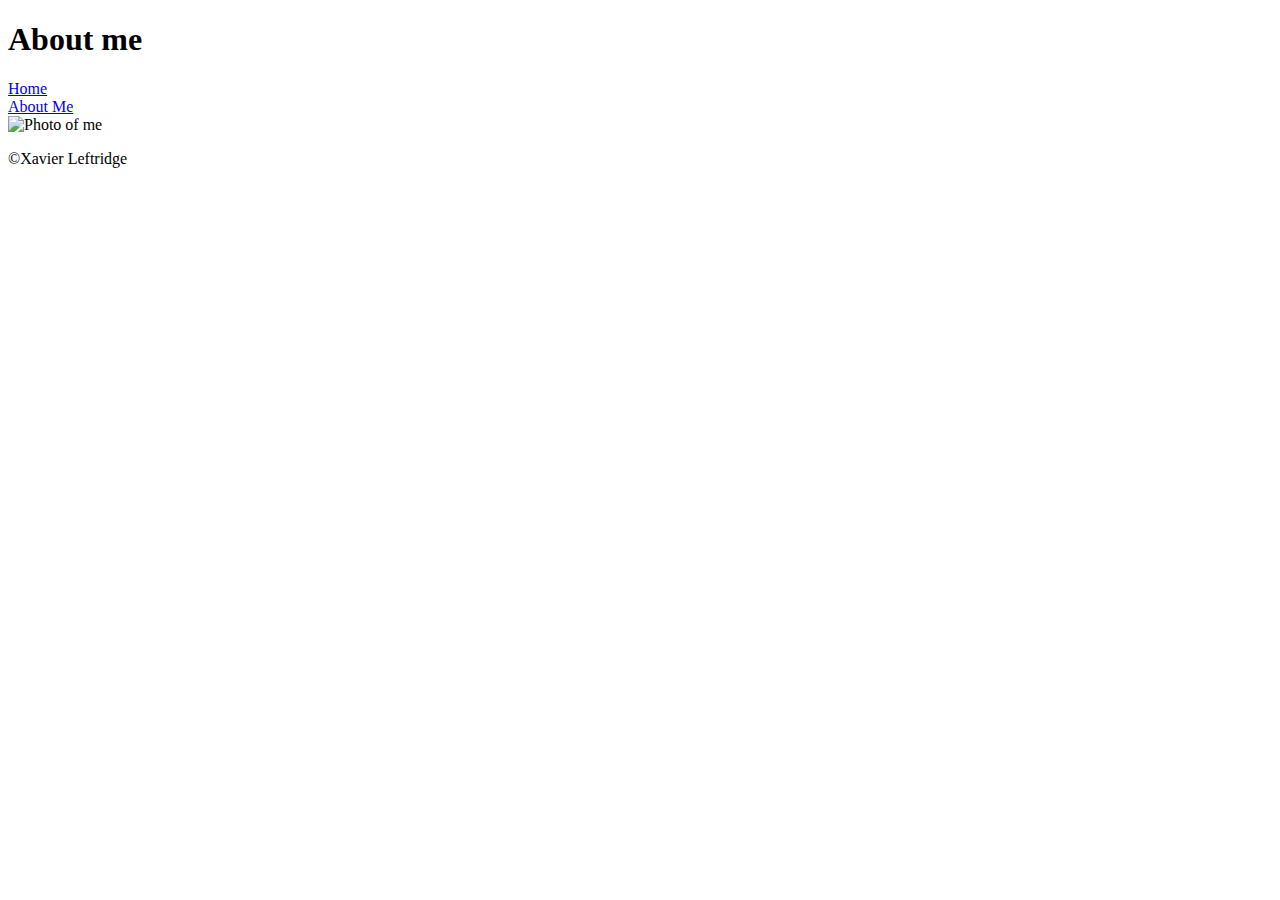
==== about.html @ 4a024de6 "Create about.html" ====
<!DOCTYPE html>
<html lang="en">
<head>
    <meta charset="UTF-8">
    <meta http-equiv="X-UA-Compatible" content="IE=edge">
    <meta name="viewport" content="width=device-width, initial-scale=1.0">
    <title>Document</title>
    <link rel="stylesheet" href="main.css">
</head>
<body>
    <h1>About me</h1>
    <li> <a href="index.html">Home</a></li>
    <li> <a href="about.html">About Me</a></li>
    <img src="photo.jpg" alt="Photo of me">
    <p>©Xavier Leftridge</p>
</body>
</html>
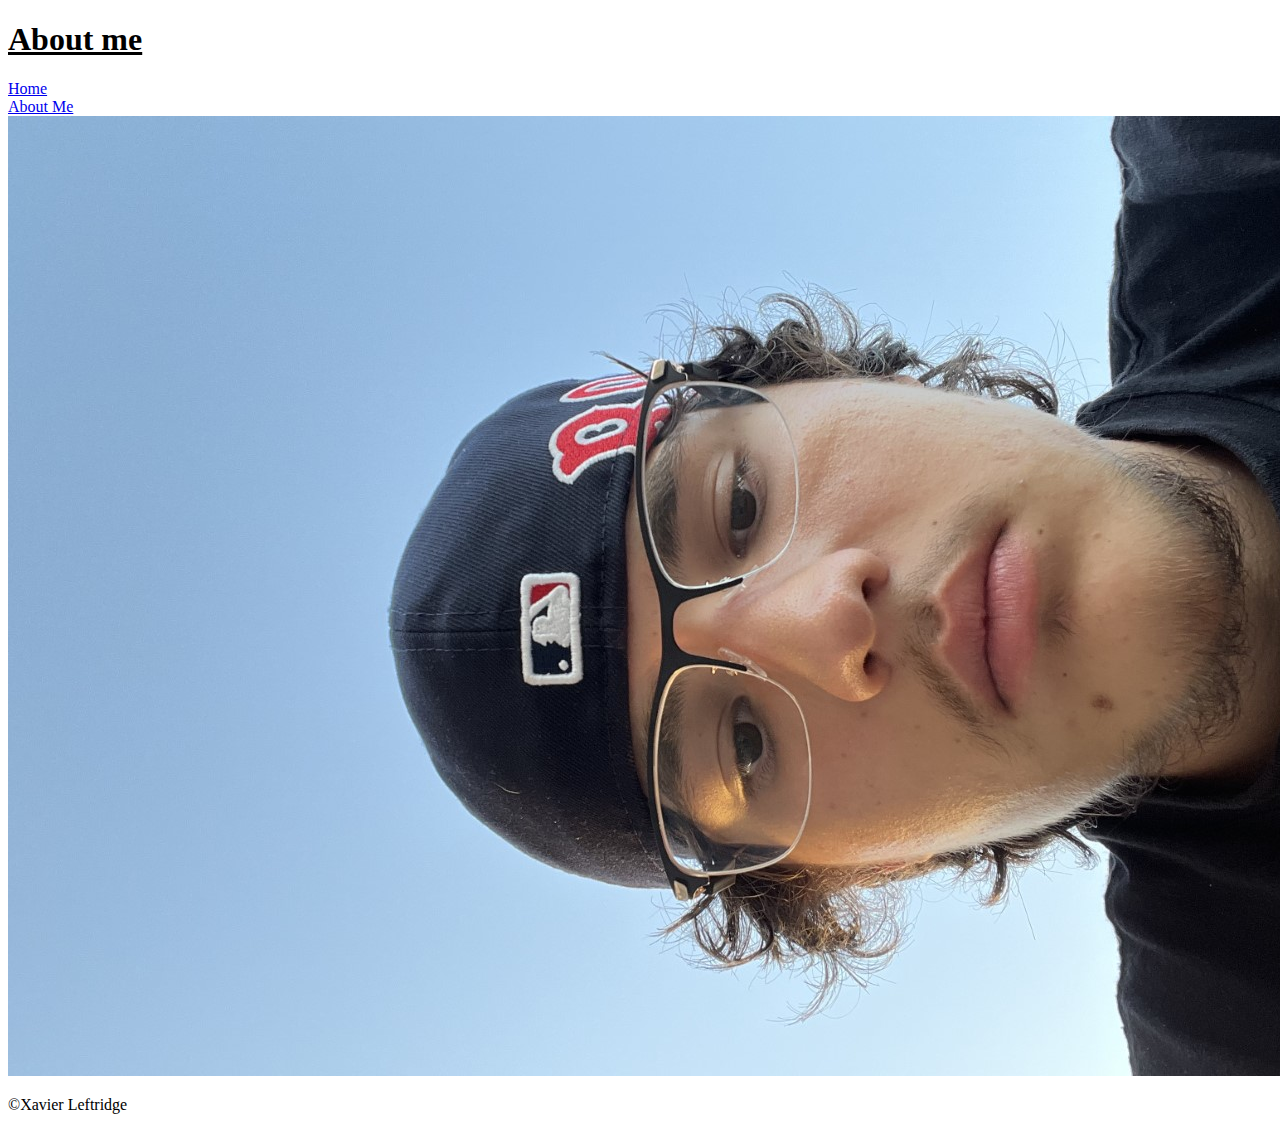
==== commit a74df4ef: "Update about.html" ====
--- a/about.html
+++ b/about.html
@@ -11,7 +11,11 @@
     <h1>About me</h1>
     <li> <a href="index.html">Home</a></li>
     <li> <a href="about.html">About Me</a></li>
-    <img src="photo.jpg" alt="Photo of me">
-    <p>©Xavier Leftridge</p>
+    
+    <div class="img">
+    <img src="photo.jpg" alt="Photo of me"></div>
+    
+    <div class="copyright">
+        <p>©Xavier Leftridge</p></div>
 </body>
 </html>--- a/main.css
+++ b/main.css
@@ -0,0 +1,7 @@
+h1 {
+    text-decoration: underline;
+}
+
+.bold {
+    font-weight: bold;
+}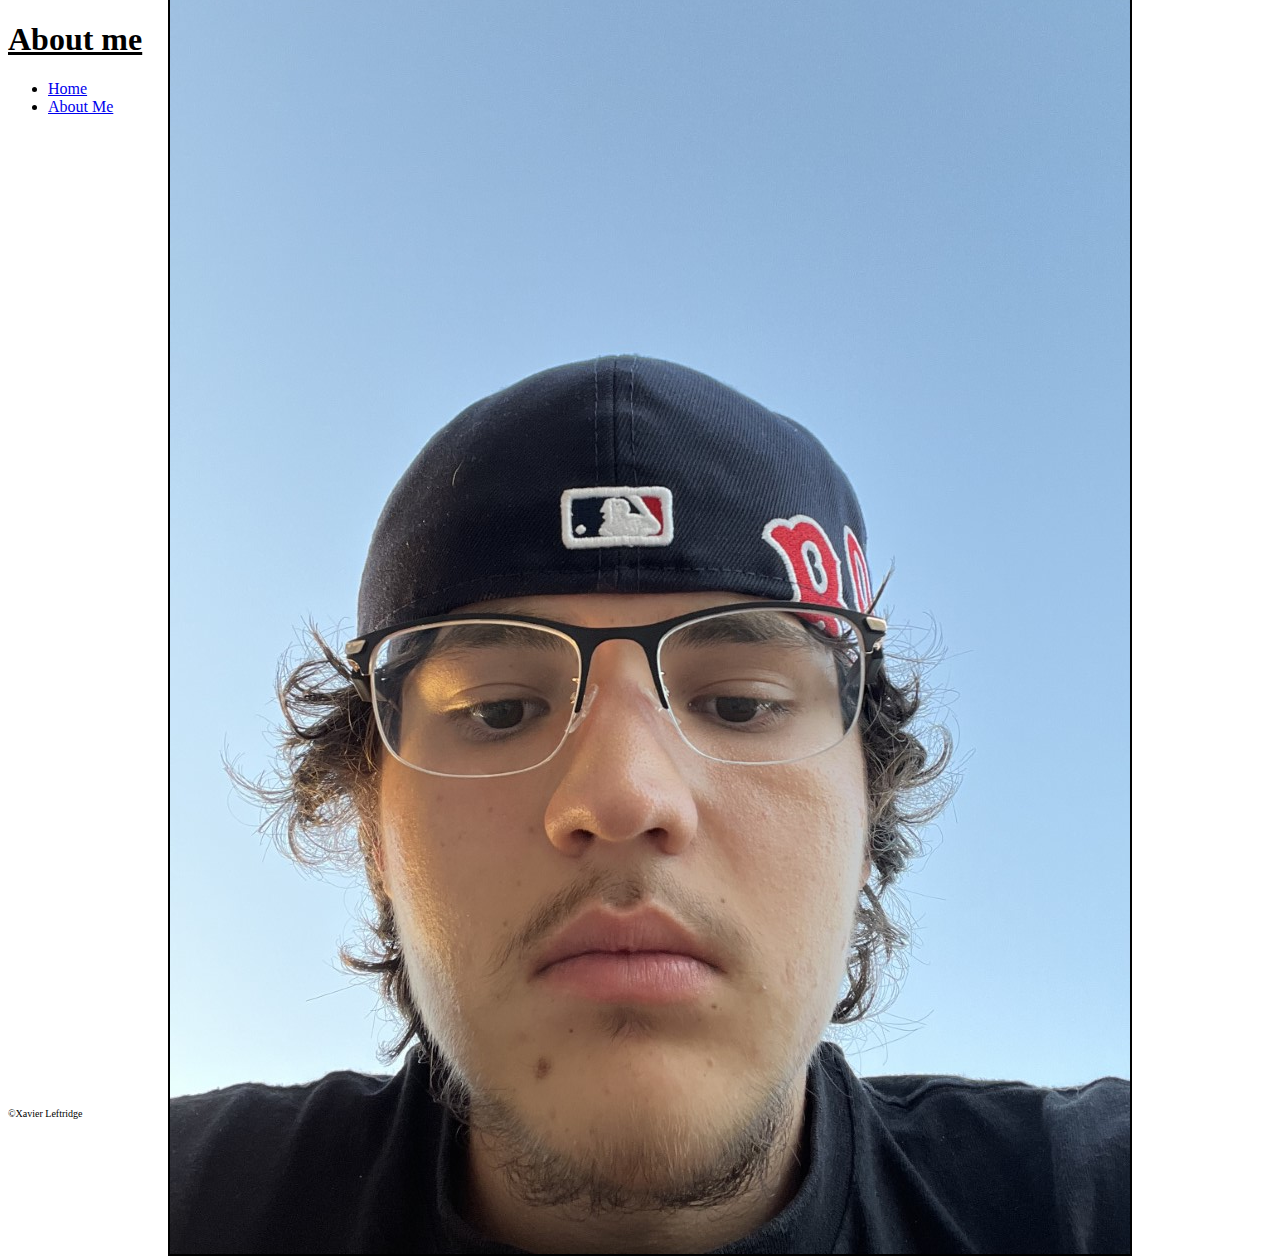
==== commit 7acac152: "Update about.html" ====
--- a/about.html
+++ b/about.html
@@ -8,14 +8,17 @@
     <link rel="stylesheet" href="main.css">
 </head>
 <body>
-    <h1>About me</h1>
+<h1>About me</h1>
+
+   
+<ul>
     <li> <a href="index.html">Home</a></li>
     <li> <a href="about.html">About Me</a></li>
-    
+</ul>
     <div class="img">
     <img src="photo.jpg" alt="Photo of me"></div>
-    
     <div class="copyright">
         <p>©Xavier Leftridge</p></div>
-</body>
-</html>+
+    </body>
+        </html>--- a/main.css
+++ b/main.css
@@ -4,4 +4,14 @@
 
 .bold {
     font-weight: bold;
+}
+
+.copyright {
+    font-size: 10px;
+}
+
+.img {
+    transform: rotate(90deg);
+    border: 2px solid black;
+  display: inline-flex;
 }